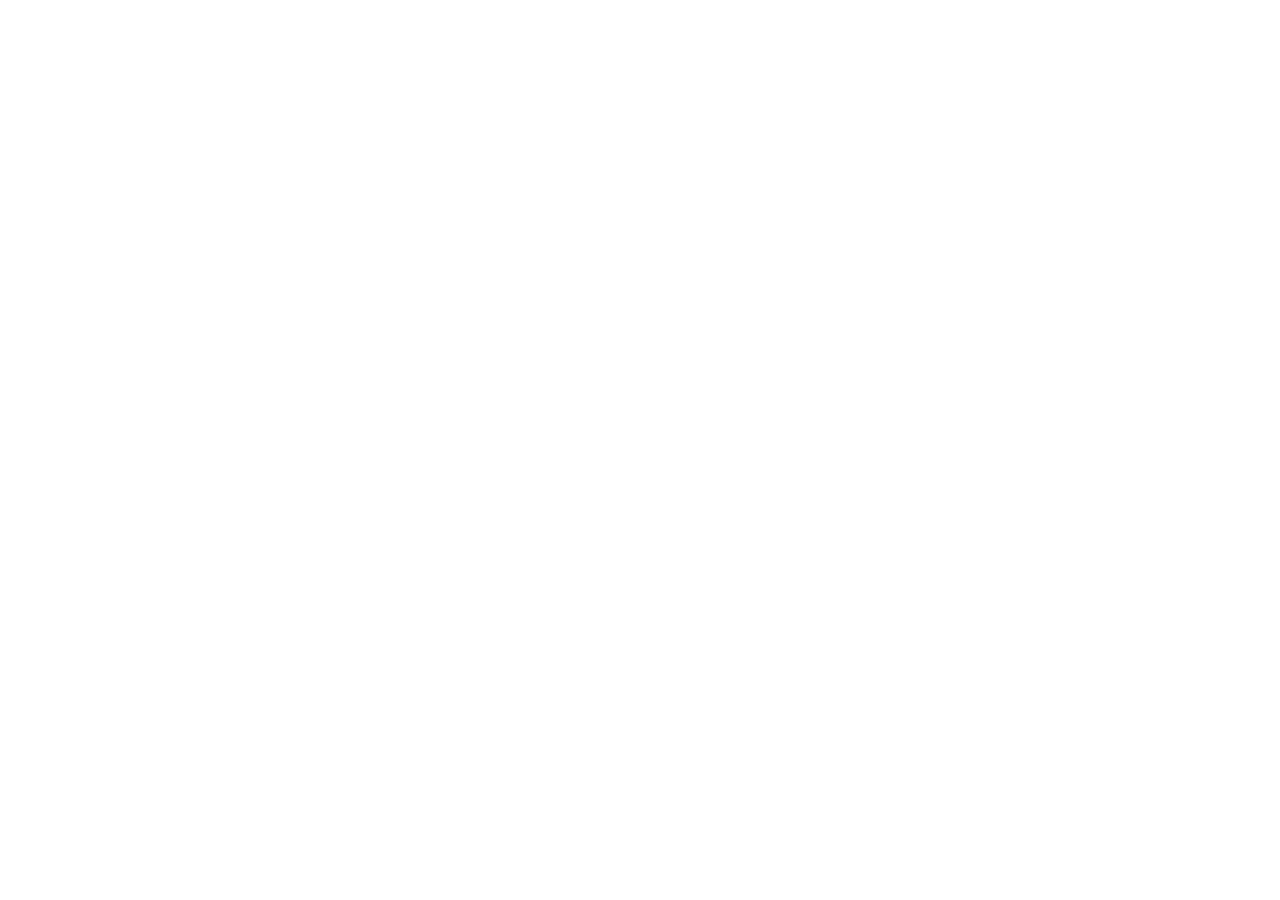
==== index.html @ 65ac93d5 "primeiro commit" ====
<!DOCTYPE html>
<html lang='en'>
<head>
    <meta charset='utf-8'>
    <meta name='viewport' content='width=device-width, initial-scale=1'>
    <title>Page Title</title>
    <link rel='stylesheet' href='main.css'>
</head>
<body>
    
</body>
</html>
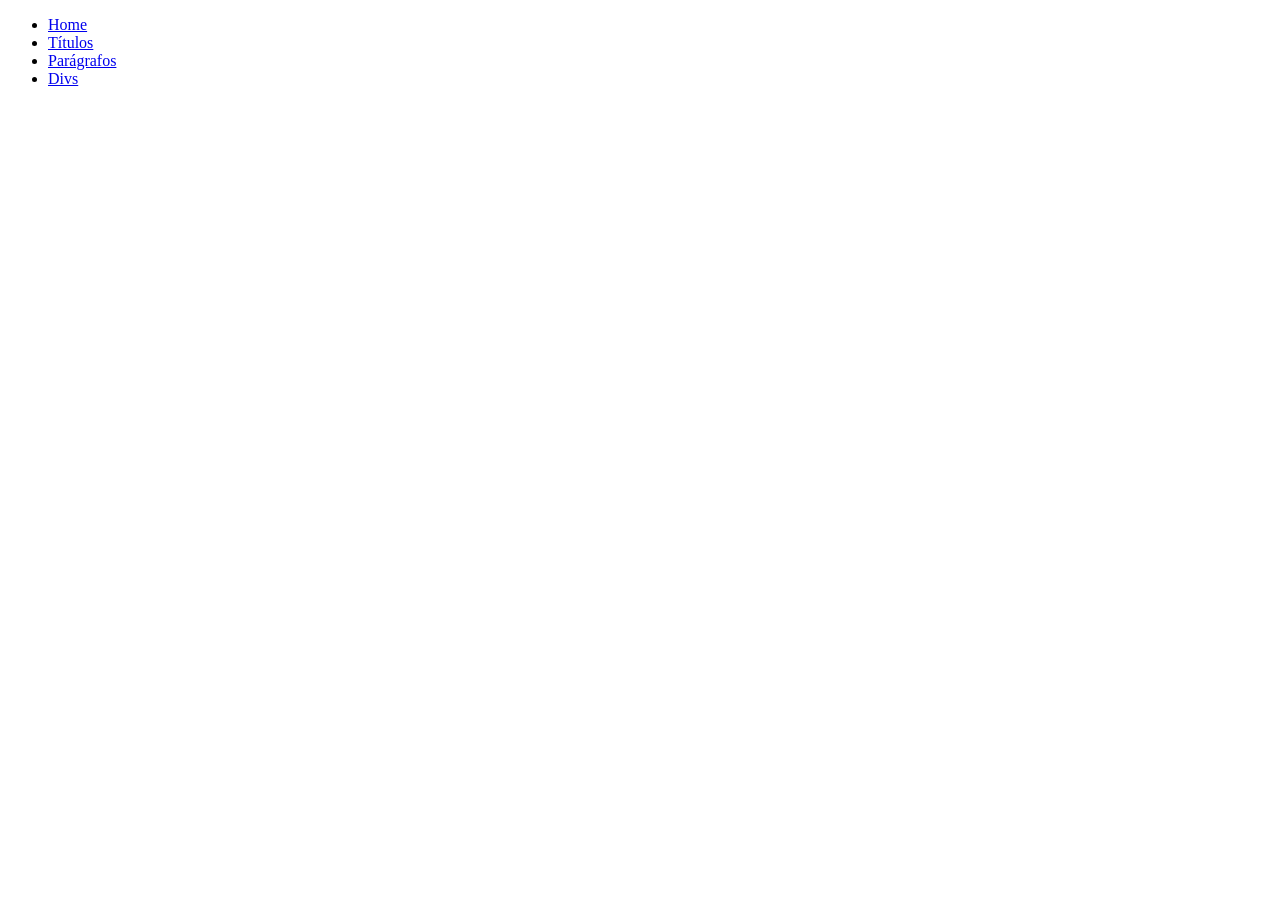
==== commit fd62cd8d: "aula 06/11" ====
--- a/index.html
+++ b/index.html
@@ -7,6 +7,14 @@
     <link rel='stylesheet' href='main.css'>
 </head>
 <body>
+    <header>
+        <ul>
+        <li><a href="template.html">Home</a></li>
+        <li><a href="titulos.html">Títulos</a></li>
+        <li><a href="paragrafos.html">Parágrafos</a></li>
+        <li><a href="divs.html">Divs</a></li>
+      </ul>
+    </header>
     
 </body>
 </html>
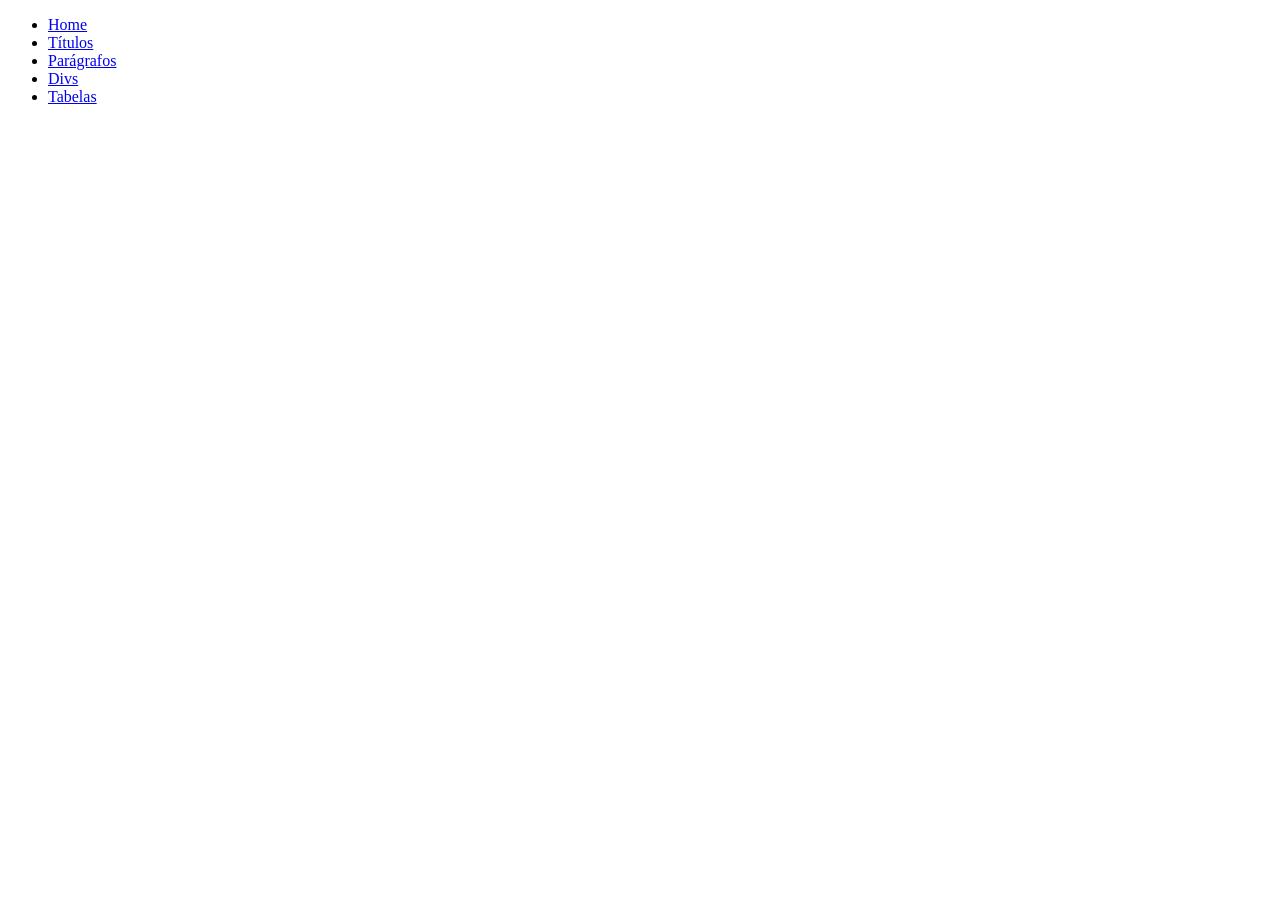
==== commit 782e90a6: "aula 0611 v2" ====
--- a/index.html
+++ b/index.html
@@ -9,10 +9,12 @@
 <body>
     <header>
         <ul>
-        <li><a href="template.html">Home</a></li>
+        <li><a href="home.html">Home</a></li>
         <li><a href="titulos.html">Títulos</a></li>
         <li><a href="paragrafos.html">Parágrafos</a></li>
         <li><a href="divs.html">Divs</a></li>
+        <li><a href="tabelas.html">Tabelas</a></li>
+
       </ul>
     </header>
     
